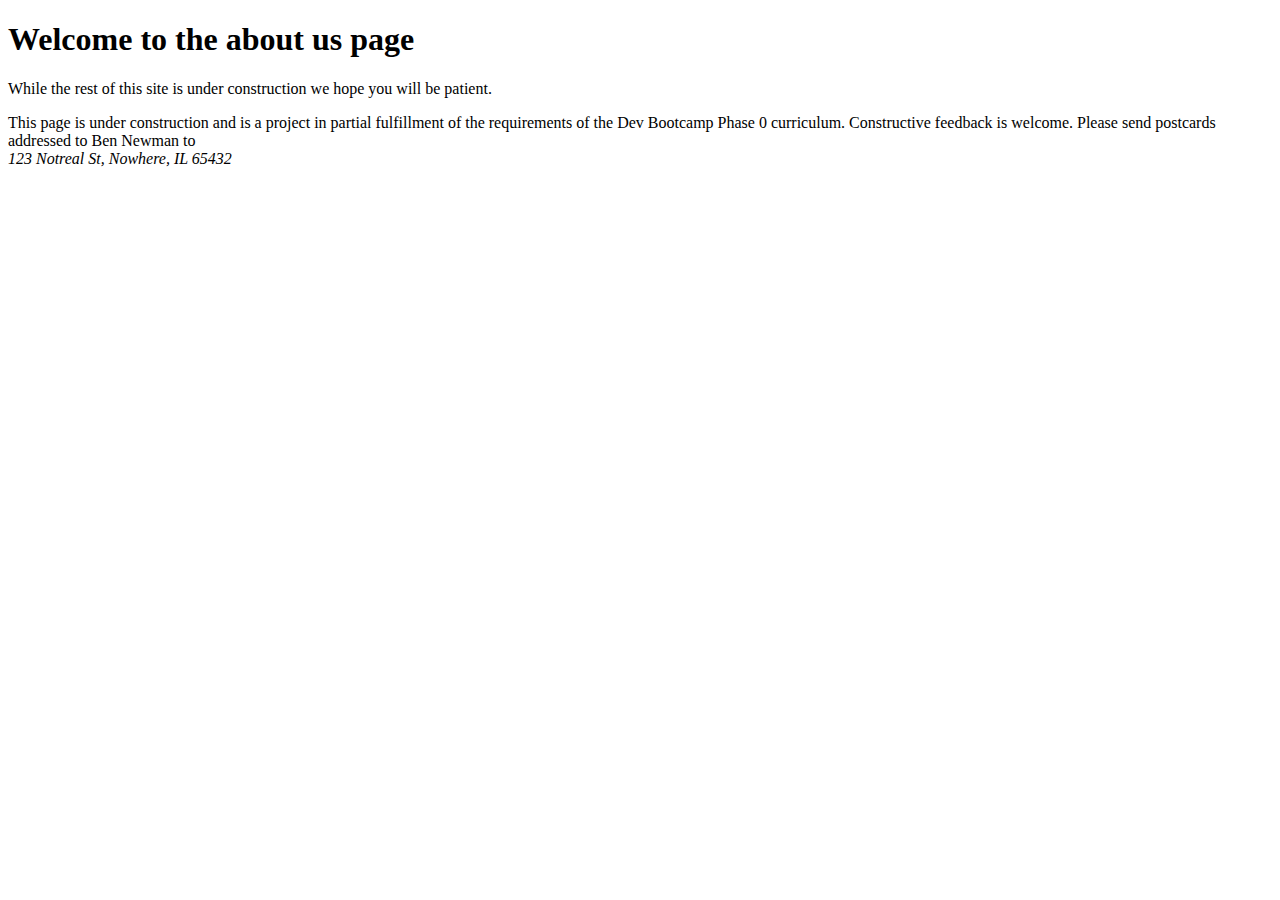
==== about.html @ 60506016 "Add about page and links to/from the homepage" ====
<!DOCTYPE html>
<html>
<head>
  <title>About us</title>
</head>
<body>
  <h1>Welcome to the about us page</h1>
  <p> While the rest of this site is under construction we hope you will be patient. </p> 
  <footer>This page is under construction and is a project in partial fulfillment of the requirements of the Dev Bootcamp Phase 0 curriculum. Constructive feedback is welcome. Please send postcards addressed to Ben Newman to <address>123 Notreal St, Nowhere, IL 65432</address></footer>
</body>
</html>
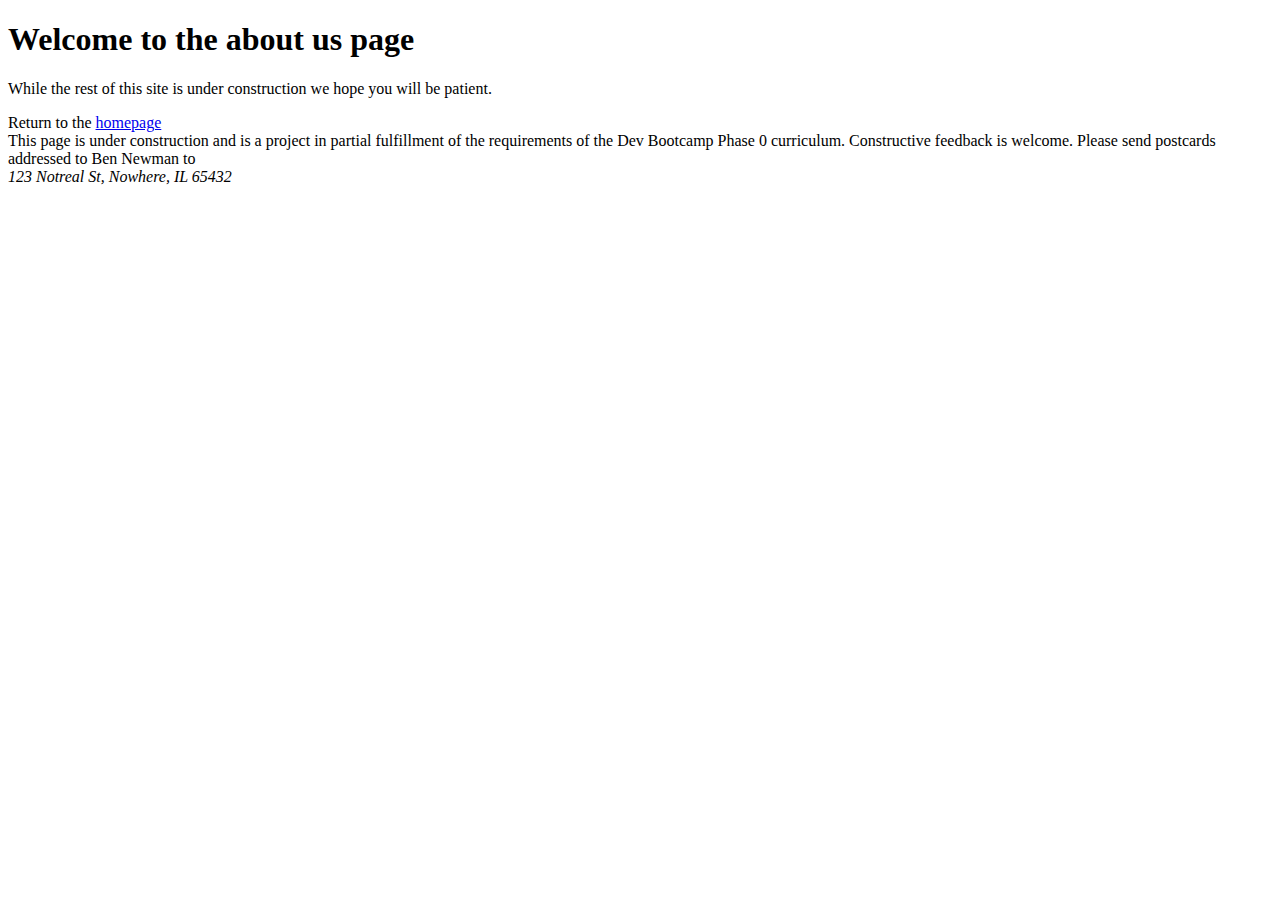
==== commit dd43052d: "Add signup form to homepage and fix minor html validation errors" ====
--- a/about.html
+++ b/about.html
@@ -5,7 +5,10 @@
 </head>
 <body>
   <h1>Welcome to the about us page</h1>
-  <p> While the rest of this site is under construction we hope you will be patient. </p> 
-  <footer>This page is under construction and is a project in partial fulfillment of the requirements of the Dev Bootcamp Phase 0 curriculum. Constructive feedback is welcome. Please send postcards addressed to Ben Newman to <address>123 Notreal St, Nowhere, IL 65432</address></footer>
+  <p> While the rest of this site is under construction we hope you will be patient. </p> Return to the <a href="index.html">homepage</a> 
+  <footer>This page is under construction and is a project in partial fulfillment of the requirements of the Dev Bootcamp Phase 0 curriculum. Constructive feedback is welcome. Please send postcards addressed to Ben Newman to 
+    <address>123 Notreal St, Nowhere, IL 65432
+    </address>
+  </footer>
 </body>
 </html>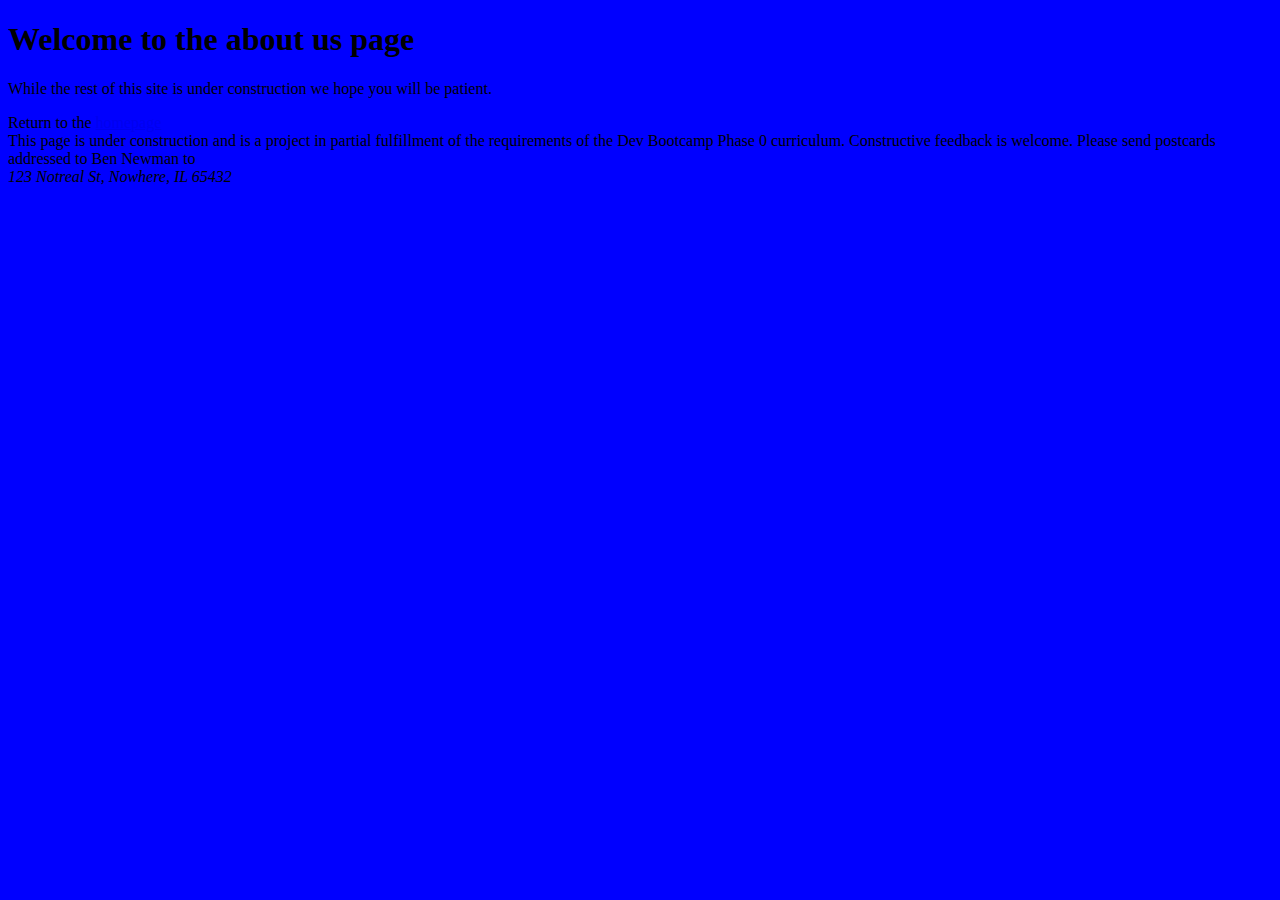
==== commit b23b612e: "Add style.css and sucessfully test bkgrd color" ====
--- a/about.html
+++ b/about.html
@@ -1,6 +1,7 @@
 <!DOCTYPE html>
 <html>
 <head>
+  <link rel="stylesheet" type="text/css" href="styles.css">
   <title>About us</title>
 </head>
 <body>
--- a/styles.css
+++ b/styles.css
@@ -0,0 +1,3 @@
+body {
+  background: blue;
+}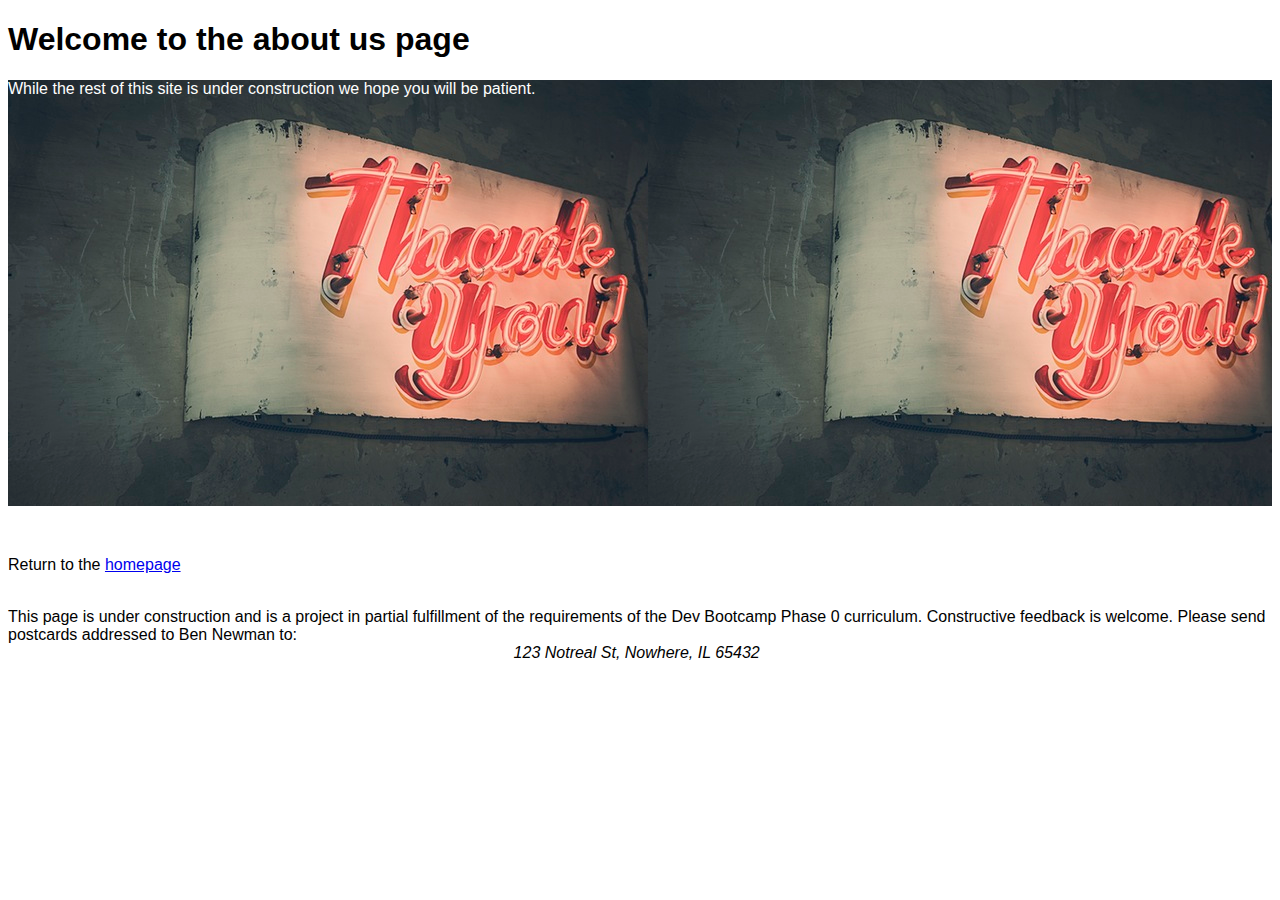
==== commit 8605f574: "Add background image and apply to about page thank you" ====
--- a/about.html
+++ b/about.html
@@ -6,8 +6,11 @@
 </head>
 <body>
   <h1>Welcome to the about us page</h1>
-  <p> While the rest of this site is under construction we hope you will be patient. </p> Return to the <a href="index.html">homepage</a> 
-  <footer>This page is under construction and is a project in partial fulfillment of the requirements of the Dev Bootcamp Phase 0 curriculum. Constructive feedback is welcome. Please send postcards addressed to Ben Newman to 
+  <p id="underconst"> While the rest of this site is under construction we hope you will be patient. </p>
+  <br>
+  <p>Return to the <a href="index.html">homepage</a> </p> 
+  <br>
+  <footer>This page is under construction and is a project in partial fulfillment of the requirements of the Dev Bootcamp Phase 0 curriculum. Constructive feedback is welcome. Please send postcards addressed to Ben Newman to: 
     <address>123 Notreal St, Nowhere, IL 65432
     </address>
   </footer>
--- a/styles.css
+++ b/styles.css
@@ -1,3 +1,23 @@
 body {
-  background: blue;
-}+  font-family: Helvetica;
+}
+
+.formfield {
+  padding: 3px;
+  border: 1px solid black;
+}
+button {
+  margin-top:3px;
+}
+
+#underconst {
+  background-image: url(light-sign.jpg);
+  background-image: no-repeat;
+  color: white;
+  height: 426px;
+}
+
+footer {
+  margin: auto
+}
+address {margin-left:40%;}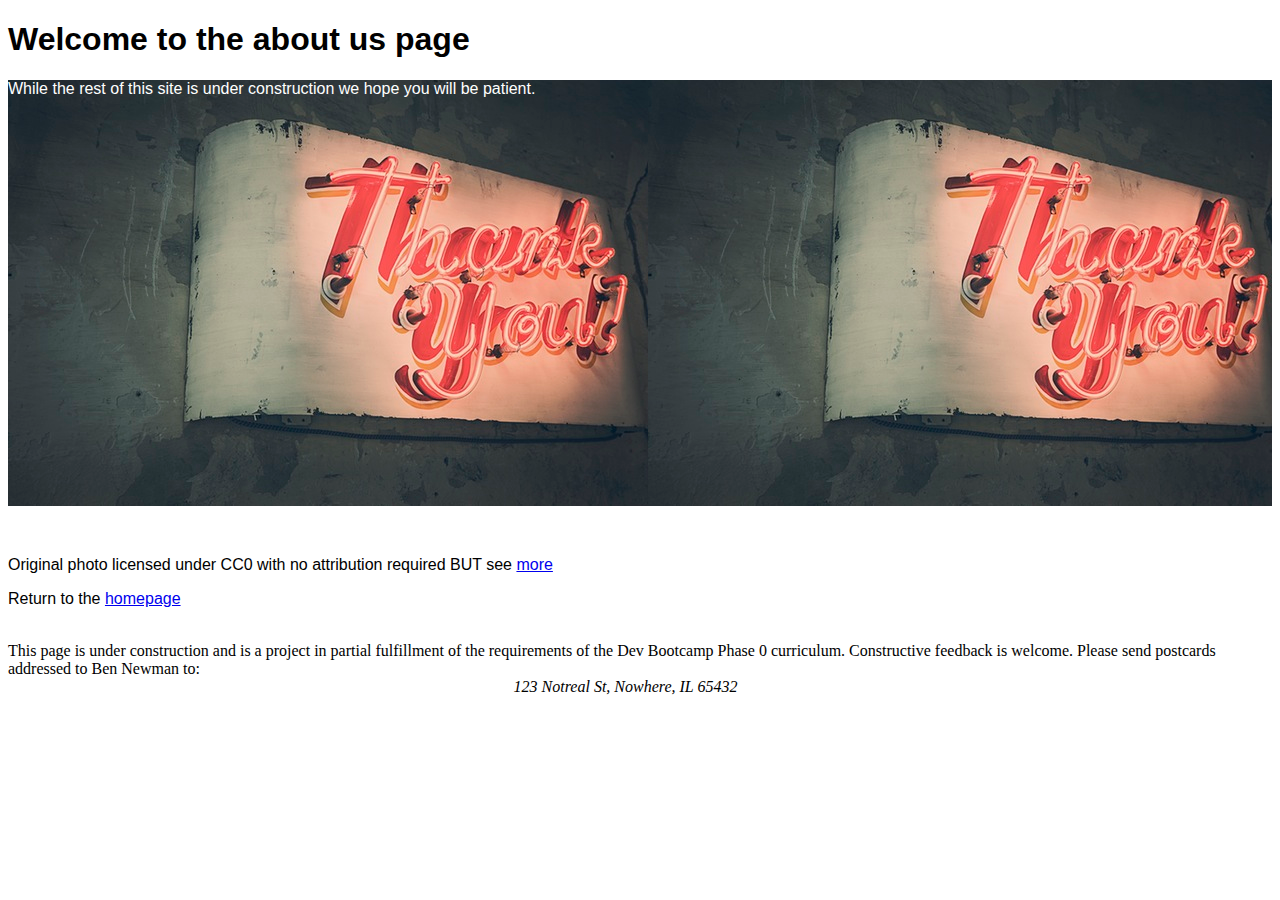
==== commit fbb48771: "Add license info for background image" ====
--- a/about.html
+++ b/about.html
@@ -8,6 +8,7 @@
   <h1>Welcome to the about us page</h1>
   <p id="underconst"> While the rest of this site is under construction we hope you will be patient. </p>
   <br>
+  <p> Original photo licensed under CC0 with no attribution required BUT see <a href="https://www.pexels.com/photo/light-sign-typography-lighting-519/">more</a>
   <p>Return to the <a href="index.html">homepage</a> </p> 
   <br>
   <footer>This page is under construction and is a project in partial fulfillment of the requirements of the Dev Bootcamp Phase 0 curriculum. Constructive feedback is welcome. Please send postcards addressed to Ben Newman to: 
--- a/styles.css
+++ b/styles.css
@@ -2,6 +2,13 @@
   font-family: Helvetica;
 }
 
+a:visited {
+  color: red;
+}
+
+a:hover {
+  color: orange;
+}
 .formfield {
   padding: 3px;
   border: 1px solid black;
@@ -18,6 +25,7 @@
 }
 
 footer {
-  margin: auto
+  margin: auto;
+  font-family: "Century Gothic";
 }
 address {margin-left:40%;}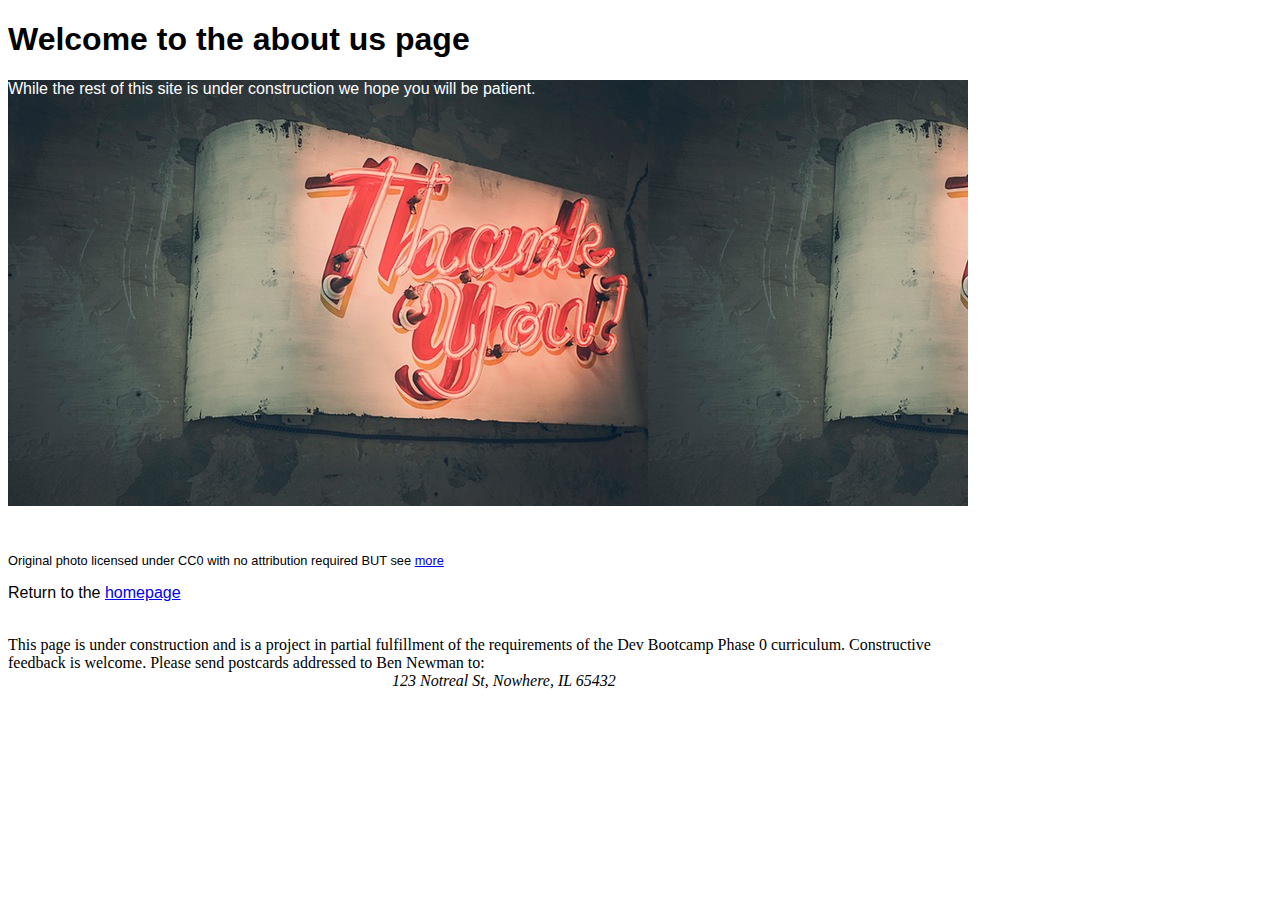
==== commit 823ab63b: "Add responsive feature to increase button text size" ====
--- a/about.html
+++ b/about.html
@@ -8,7 +8,7 @@
   <h1>Welcome to the about us page</h1>
   <p id="underconst"> While the rest of this site is under construction we hope you will be patient. </p>
   <br>
-  <p> Original photo licensed under CC0 with no attribution required BUT see <a href="https://www.pexels.com/photo/light-sign-typography-lighting-519/">more</a>
+  <p class="license"> Original photo licensed under CC0 with no attribution required BUT see <a href="https://www.pexels.com/photo/light-sign-typography-lighting-519/">more</a>
   <p>Return to the <a href="index.html">homepage</a> </p> 
   <br>
   <footer>This page is under construction and is a project in partial fulfillment of the requirements of the Dev Bootcamp Phase 0 curriculum. Constructive feedback is welcome. Please send postcards addressed to Ben Newman to: 
--- a/styles.css
+++ b/styles.css
@@ -1,7 +1,11 @@
 body {
   font-family: Helvetica;
+  max-width: 960px;
 }
 
+img {
+  max-width: 550px;
+}
 a:visited {
   color: red;
 }
@@ -13,6 +17,11 @@
   padding: 3px;
   border: 1px solid black;
 }
+
+.license {
+  font-size: .8em
+}
+
 button {
   margin-top:3px;
 }
@@ -28,4 +37,12 @@
   margin: auto;
   font-family: "Century Gothic";
 }
-address {margin-left:40%;}+address {
+  margin-left:40%;
+}
+
+@media screen and (max-width: 600px) {
+  button {
+    font-size: 1.5em;
+  }
+}